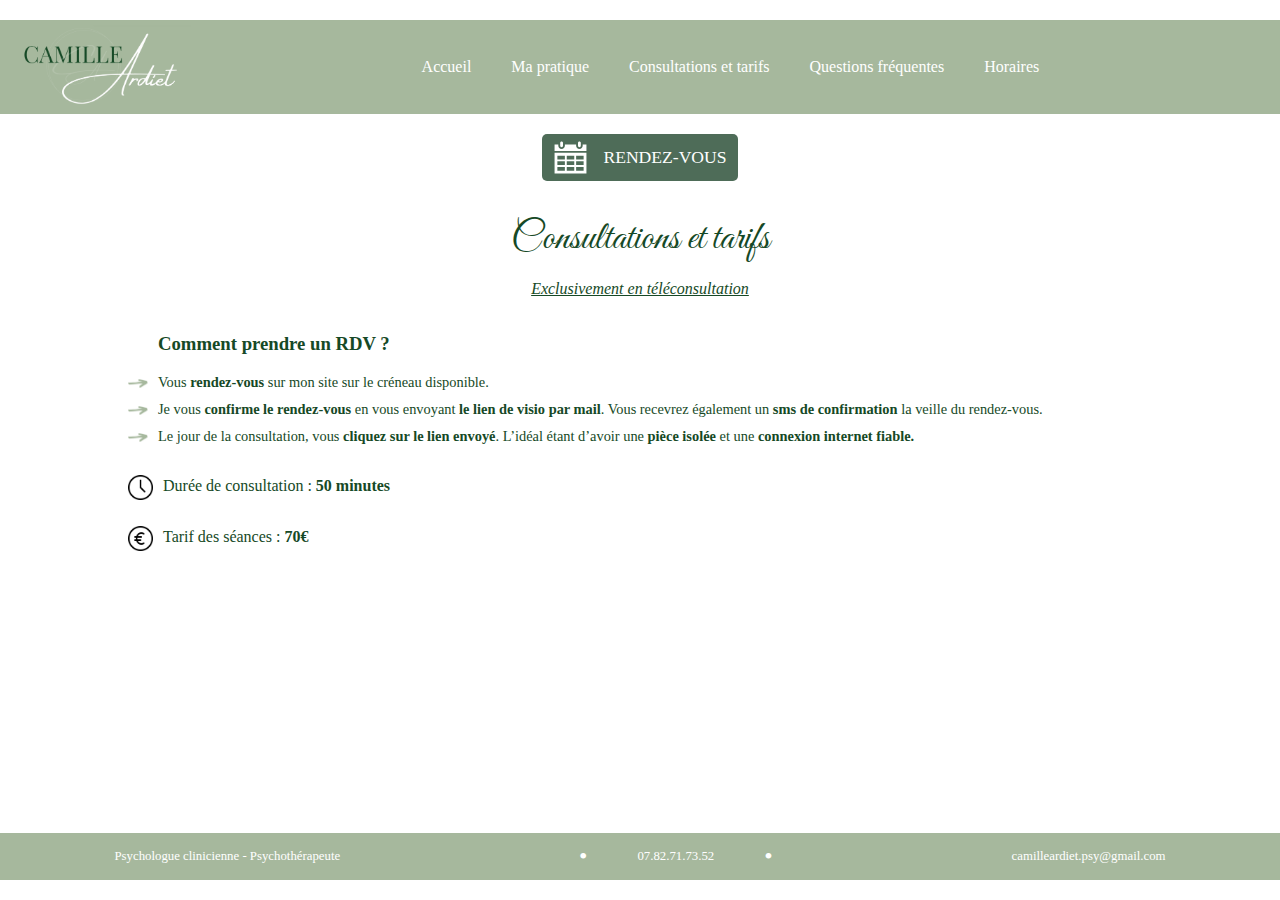
==== Consultation.html @ 42e3f1b3 "test" ====
<!DOCTYPE html>
<html lang="fr">
    
<head>
    <meta charset="UTF-8">
    <meta name="viewport" content="width=device-width, initial-scale=1.0">
    <title>Camille Ardiet - Psychologue</title>
    <link rel="stylesheet" href="styles.css">
</head>

<body>
    <header>
        <div class="container">
            <a href="index.html">
                <img src="logo cam.png" alt="Logo Camille Ardiet" class="logo">
            </a>
            <button class="menu-toggle" aria-label="Ouvrir le menu">&#9776;</button>
            <nav>
                <ul>
                    <li><a href="index.html">Accueil</a></li>
                    <li><a href="MaPratique.html">Ma pratique</a></li>
                    <li><a href="Consultation.html">Consultations et tarifs</a></li>
                    <li><a href="FAQ.html">Questions fréquentes</a></li>
                    <li><a href="Horaires.html">Horaires</a></li>
                </ul>
            </nav>
        </div>
    </header>

    <div class="content">
        <a href="https://calendly.com/camilleardiet-psy/reservation" class="rendezvous-link" target="_blank">
            <button class="rendezvous">
                <img src="agenda.svg" alt="Calendrier" class="calendrier-icon">
                <span class="text-rdv">RENDEZ-VOUS</span>
            </button>
        </a>
    </div>
    
    <div>
        <h2 class="section-title">Consultations et tarifs</h2>
        <p class="section-title-consult-h3">Exclusivement en téléconsultation</p>
    </div>

    <div class="PriseRDV-section">
        <h3>Comment prendre un RDV ?</h3>
            <div class="itemRDV">
                <img src="flecheverte.png" alt="Flèche" class="arrow-icon">
                <p>Vous <strong>rendez-vous</strong> sur mon site sur le créneau disponible.</p>
            </div>
            <div class="itemRDV">
                <img src="flecheverte.png" alt="Flèche" class="arrow-icon">
                <p>Je vous <strong>confirme le rendez-vous</strong> en vous envoyant <strong>le lien de visio par mail</strong>. Vous recevrez également un <strong>sms de confirmation</strong> la veille du rendez-vous. </p>
            </div>
            <div class="itemRDV">
                <img src="flecheverte.png" alt="Flèche" class="arrow-icon">
                <p>Le jour de la consultation, vous <strong>cliquez sur le lien envoyé</strong>. L’idéal étant d’avoir une <strong>pièce isolée</strong> et une <strong>connexion internet fiable.</strong></p>
            </div>
    </div>

    <div class="Horairetarif">
        <div class="itemHoraireTarif">
            <img src="horloge.png" alt="horloge" class="clock-icon">
            <p>Durée de consultation : <strong>50 minutes</strong></p>
        </div>
        <div class="itemHoraireTarif">
            <img src="LogoEuro.png" alt="horloge" class="euro-icon">
            <p>Tarif des séances : <strong>70€</strong></p>
        </div>
    </div>

    <footer>
        <div class="contact-bar">
            <span>Psychologue clinicienne - Psychothérapeute</span>
            <div class="contact-info">
                <span class="dot">•</span>
                <a href="tel:0782717352">07.82.71.73.52</a>
                <span class="dot">•</span>
            </div>
            <a href="mailto:camilleardet.psy@gmail.com">camilleardiet.psy@gmail.com</a>
        </div>
    </footer>

<script src="script.js"></script>
</body>
</html>
---- styles.css ----
/*styles.css */

/* Google Font */
@import url('https://fonts.googleapis.com/css2?family=Great+Vibes&display=swap');

body {
    display: flex;
    flex-direction: column;
    min-height: 100vh;
    font-family: Georgia;
    margin: 0;
    padding: 0;
    box-sizing: border-box;
}

header {
    padding-top: 20px;
    background: white;
}

footer {
    margin-top: auto;
    margin-bottom: 20px;
}

.content-wrapper {
    padding:20px
}

.container {
    display: flex;
    justify-content: space-between;
    align-items: center;
    padding: 5px 20px;
    background: #a6b89d;
    color: white;
    margin: 0 auto;
}

.logo {
    height: 80px;
    width: auto;
    max-width: 200px;
    margin-right:10px;
}

nav {
    flex-grow: 1; 
}

nav ul {
    list-style: none;
    display: flex;
    justify-content: center; 
    gap: 40px; 
    padding: 0;
    margin: 0;
}

nav a {
    color: white;
    text-decoration: none;
    font-size: 1rem;
}

nav a:hover{
    text-decoration: underline;
    color: #efefef;
}

.menu-toggle {
    display: none;
    background: none;
    border: none;
    font-size: 2rem;
    color: white;
    cursor: pointer;
}
@media (max-width: 768px) {
    .container {
        position: relative; 
        display: flex;
        flex-direction: column; 
        align-items: flex-start; 
        padding: 15px;
    }

    .logo {
        max-width: 150px;
    }

    .menu-toggle {
        display: block;
        background: none;
        border: none;
        cursor: pointer;
        align-self: flex-end; 
        margin-top: 10px; 
        position: absolute;
        right: 20px;
    }

    nav {
        display: none; 
        width: 100%;
        text-align: center;
    }

    nav ul {
        flex-direction: column; 
        gap: 20px;
        padding: 0;
        margin: 0;
        justify-content: center;
        align-items: center; 
    }

    nav a {
        font-size: 1rem;
        display: block;
    }

    nav.show {
        display: block; 
    }

@keyframes fadeIn {
    from {
        opacity: 0;
        transform: translateY(-20px);
    }
    to {
        opacity: 1;
        transform: translateY(0);
    }
}

}
h1 span {
    font-style: italic;
}

.hero {
    display: flex;
    align-items: center;
    justify-content: space-evenly;
    max-width:1200px;
    margin: 0 auto; 
}

.psy-title {
    color : #164926;
    font-weight: normal; 
    font-size: 1.5em;
    margin-bottom: 0px;
}

.content {
    display: flex;
    flex-direction: column; 
    align-items: center;
    text-align:center;
}

.profile-pic {
    flex: 1; 
    max-width: 200px; 
    height: auto; 
}

.rendezvous {
    display: flex;
    align-items: center;
    justify-content: center;
    background-color: #4E6C58; 
    color: white;
    border: none;
    border-radius: 5px;
    cursor: pointer;
    font-family: Georgia;
    margin-top: 20px; 
    font-size: 1.1em;
}

.rendezvous .calendrier-icon {
    width: 45px; 
    height: auto;
    margin-right: 10px; 
}

.rendezvous .text-rdv {
    margin-right:5px;
    text-decoration: none;
}
.rendezvous-link{
    text-decoration: none;
}
.rendezvous:hover {
    background-color: #445e4d; 
}

@media (max-width: 768px) {
    .hero {
        flex-direction: column; 
        align-items: center; 
    }

    .profile-pic {
        margin-left: 0; 
        margin-top: 20px; 
    }
}

.practice {
    flex:1;
    text-align: center;
}

.section-title {
    font-family: 'Great Vibes', cursive;
    font-weight: normal;
    color: #164926;
    font-size: 2.5rem;
    margin-bottom: 25px;
}

.practice .section-title{
    margin-top: 0px;
    margin-bottom:30px;
}
.separator {
    border-top: 2px solid #adadad;
    width: 50%;
    margin: auto;
    margin-bottom: 20px;
}

.practice-content {
    display: flex;
    flex-direction: row;
    align-items: center;
    max-width: 800px;
    margin: auto;
    margin-bottom:20px;
    gap: 40px; 

}

.text-block {
    background: #4E6C58;
    border-radius: 20px;
    max-width: 600px;
    width: 100%;
    color: white;
}

.etude{
    padding:0 10px 0 10px;
}

.rpps{
    padding: 0 10px 0 10px;
}

.quote-block {
    font-style: italic;
    color: #555;
    width: 100%;
    max-width: 600px;
}

.quote {
    font-size: 1rem;
}

.signature {
    text-align: right;
    margin-top: 10px;
}


@media (max-width: 768px) {
    
    .text-block {
        border-radius: 0px;
    }
    .practice-content {
        flex-direction: column;
        gap:0px
    }

    .quote {
        padding : 10px;
    }

    .signature{
        padding:10px;
    }
    }

.contact-bar {
    display : flex;
    justify-content:space-around;
    gap: 10px;
    flex-wrap: wrap;
    color:white;
    font-size: 0.8rem;
    background: #A6B89D;
    align-items: center;
    padding: 10px 0;
}

.contact-info {
    display: flex;
    align-items: center;
    gap : 50px;
}

.contact-bar a {
    color: white; 
    text-decoration: none; 
}

.contact-bar a:hover {
    color: #ccc; 
}

.contact-bar .dot {
    font-size: 1.5rem;
}

@media (max-width: 768px) {
    .contact-bar {
        flex-direction: column;
        text-align: center; 
    }

    .contact-bar a {
        display: block; 
    }

    .contact-bar .dot {
        display: inline; 
        margin: 0 5px; 
    }

    .contact-info {
        flex-direction: row; 
        justify-content: center; 
        gap : 10px;
    }
}
    


/*Ma pratique.html*/


.section-title {
    font-family: 'Great Vibes', cursive;
    font-weight: normal;
    color: #164926;
    font-size: 2.5rem;
    margin-bottom: 10px;
    text-align: center;
}

.section-titleh3 {
    font-family: 'Great Vibes', cursive;
    font-weight: normal;
    color: #164926;
    font-size: 1.5rem;
    margin-bottom: 10px;
    text-align: center;
}


.approach,
.issues {
    display: flex;
    flex-direction: column;
    text-align: center;
    padding: 20px;
    max-width: 600px;
    width:100%;

}

.approach p{
    font-size: 0.9em;
    text-align: justify;
}

.issues-list ul{
    text-align: left;   
    list-style-type: disc;
    padding-left: 25px;
    color: white;
    font-size: 0.9em;
}
.issues-list{
    background-color: #4e6c58;
    border-radius: 25px;

}

.group1{
    display:flex;
    flex-direction: row;
    gap: 20px;
    justify-content: center;
}

.motscience{
    text-decoration: underline;
}
/* Pour les écrans plus petits, affiche en ligne */
@media (max-width: 768px) {
    .approach,
    .issues {
        flex-direction: row;
        flex-wrap: wrap;
        padding:0px;
    }

    .issues-list{
        border-radius: 0px;
    }
    .approach p,
    .issues-list ul {
        margin: 5px 0;
        padding: 5px 20px 5px 20px;
    }

    .group1{
        flex-direction: column;
    }

    .section-titleh3 {
        text-align: center;
    }
}

/*
.audience ul {
    color: white;
}

.formats h3,
.audience h3 {
    font-family: 'Great Vibes', cursive;
    color: #164926;
    font-size: 1.5rem;
    margin-bottom: 10px;
}
*/

.offer {
    display: flex;
    flex-direction: column;
    align-items: center;
 /* gap: 20px;*/
}

.block {
    background-color: #4e6c58;
    /*/background-color: #d9e8d9;*/
    border-radius: 25px;
    padding: 0px 15px 15px 15px;
    width: 80%;
    max-width: 600px;
    text-align: left;
    color:white;
    margin-bottom: 10px;
}

.block h4 {
    font-family: 'Great Vibes', cursive;
    font-size: 1.5rem;
    margin-bottom: 10px;
    margin-top : 10px;
}

.item {
    display: flex;
    align-items: flex-start;
    gap: 10px;
    margin-bottom: 10px;

}
.item p{
    margin : 0px;
    font-size: 0.9em;
}

.arrow-icon {
    width: 20px;
    height: auto;
    margin-top: 5px; /* Ajustez selon la taille de votre image */
}

.audience ul {
    list-style: none;
    padding: 0;
}

.audience li {
    display: flex;
    align-items: center;
    gap: 10px;
    margin-bottom: 10px;
    font-size: 0.9em;
}
/*Page consultations et tarifs*/
.PriseRDV-section{
    padding: 0px 15px 15px 15px;
    width: 80%;
    text-align: left;
    margin: 0 auto;
    color:#164926;
    
}

.section-title-consult-h3{
    font-style: italic;
    color:#164926;
    text-align: center;
    text-decoration: underline;
}
/* Page horaires */

.Horaires{
    text-align: center;
    font-weight: bold;
    color: #164926;
}

.Horaires ul {
    list-style: none; /* Supprime les puces */
    padding: 0;
}

.Horaires li {
    margin-bottom: 10px; /* Ajustez la valeur selon vos besoins */
    font-size: 1.4em;
}

.itemRDV{
    display: flex;
    align-items: flex-start;
    gap: 10px;
    margin-bottom: 10px;
}

.itemRDV p{
    margin: 0px;
    font-size: 0.9em;
}

h3{
    padding-left: 30px;
}

.Horairetarif{
    padding: 0px 15px 15px 15px;
    width: 80%;
    text-align: left;
    margin: 0 auto;
    color:#164926;
}

.itemHoraireTarif{
    display: flex;
    align-items: flex-start;
    gap: 10px;
    margin-bottom: 10px;
}

.itemHoraireTarif p{
    margin-top:7px;
}
.clock-icon{
    width: 25px;
    height: auto;
    margin-top: 5px; /* Ajustez selon la taille de votre image */
}

.euro-icon{
    width: 25px;
    height: auto;
    margin-top: 5px; /* Ajustez selon la taille de votre image */
}

/*Page FAQ*/
.contentFAQ{
    color:#164926;
}

.faq-section {
    display:flex;
    margin: 20px auto;
    padding: 20px 20px 20px 0px;
    text-align: left;
    justify-content: center;
    gap:10px;
}

.faq-section .section-title{
    margin-top:0px;
}

.faq-question{
    max-width: 820px;
}
.faq-image img {
    max-width: 100%;
    height: auto;
    border-radius: 25px;
}

.faq-image{
    max-width: 370px;
    height: auto;   
}
.faq-item {
    margin-bottom: 20px;
    border-bottom: 1px solid #ccc;
    padding-bottom: 10px;
}

.faq-item h3 {
    display: flex;
    justify-content: space-between;
    align-items: center;
    margin-bottom: 5px;
}

.toggle-answer {
    width: 20px;
    height: auto;
    margin-left: 10px;
}

.faq-item{
    cursor: pointer;
}
.answer {
    display: none;
    padding: 5px 5px 5px 30px;

}
.answer ul li {
    margin: 5px auto;
}

@media (max-width: 768px) {
    .faq-section{
        flex-direction: column-reverse;
        align-items:center;
    }
}
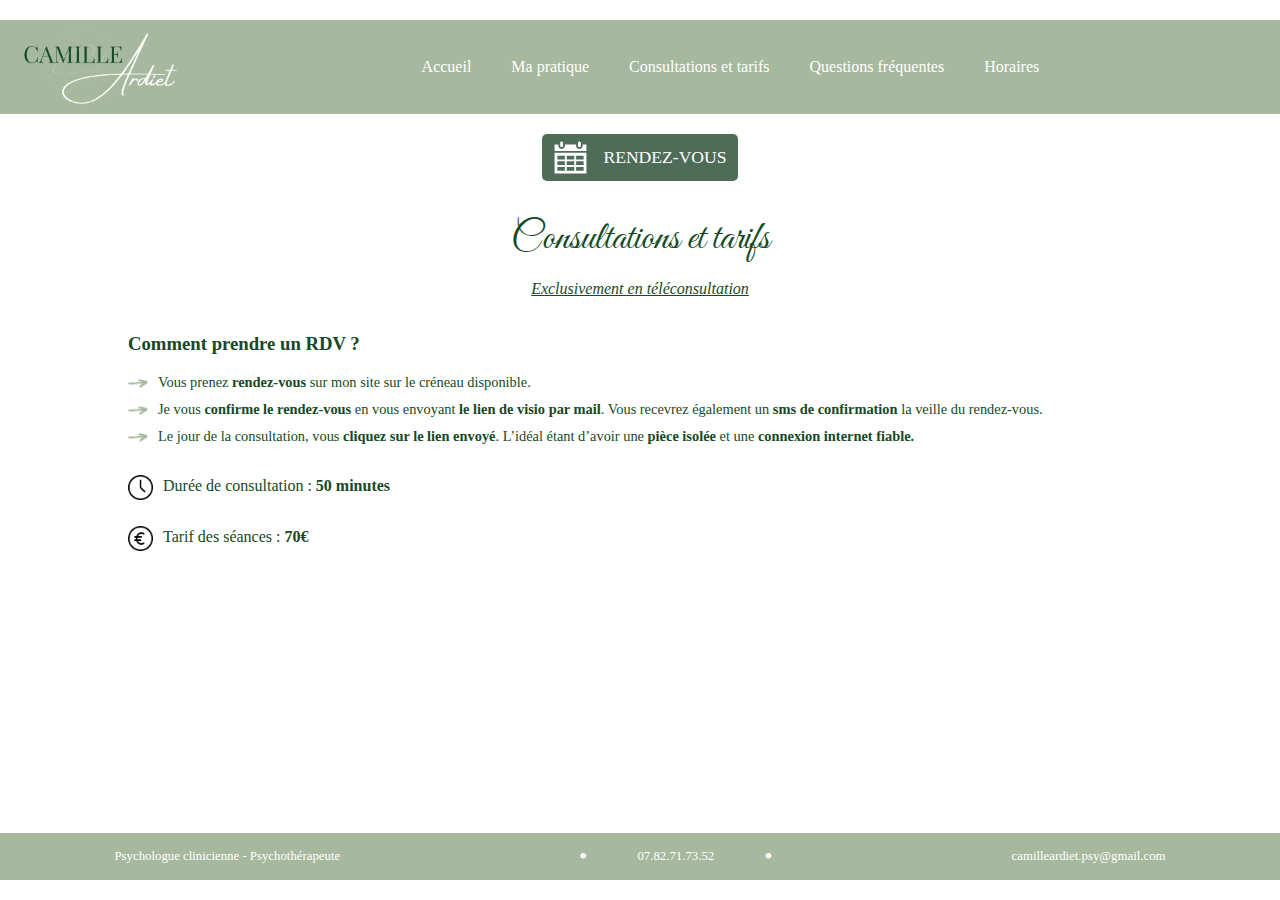
==== commit f0640e9a: "V1.2" ====
--- a/Consultation.html
+++ b/Consultation.html
@@ -45,7 +45,7 @@
         <h3>Comment prendre un RDV ?</h3>
             <div class="itemRDV">
                 <img src="flecheverte.png" alt="Flèche" class="arrow-icon">
-                <p>Vous <strong>rendez-vous</strong> sur mon site sur le créneau disponible.</p>
+                <p>Vous prenez <strong>rendez-vous</strong> sur mon site sur le créneau disponible.</p>
             </div>
             <div class="itemRDV">
                 <img src="flecheverte.png" alt="Flèche" class="arrow-icon">
--- a/styles.css
+++ b/styles.css
@@ -167,6 +167,8 @@
     flex: 1; 
     max-width: 200px; 
     height: auto; 
+    width: 100%;
+    object-fit: cover;
 }
 
 .rendezvous {
@@ -528,6 +530,10 @@
     text-align: center;
     text-decoration: underline;
 }
+
+.PriseRDV-section h3{
+    padding-left: 0px;
+}
 /* Page horaires */
 
 .Horaires{
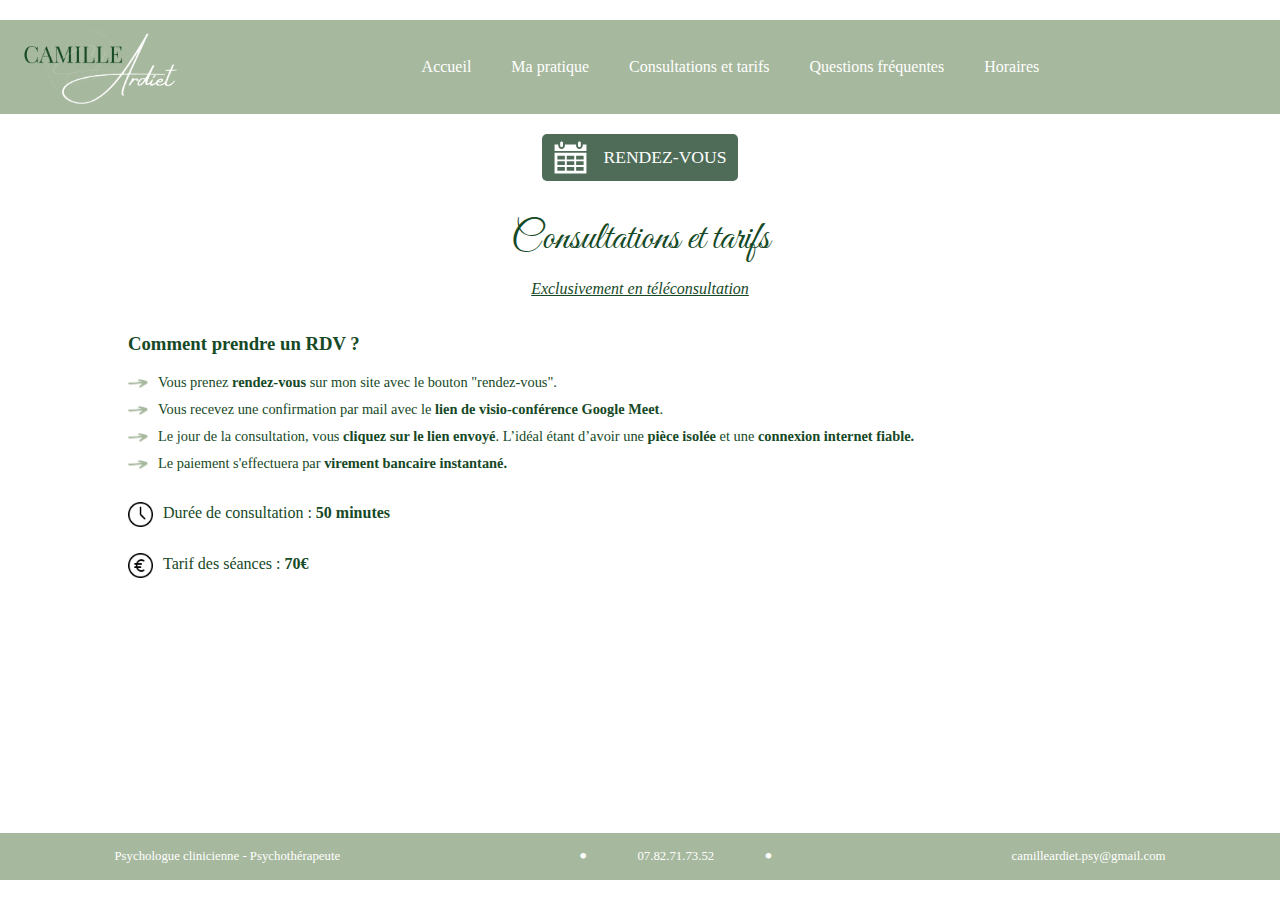
==== commit 4b50a0cb: "v2.1" ====
--- a/Consultation.html
+++ b/Consultation.html
@@ -6,6 +6,9 @@
     <meta name="viewport" content="width=device-width, initial-scale=1.0">
     <title>Camille Ardiet - Psychologue</title>
     <link rel="stylesheet" href="styles.css">
+    <meta name="description" content="Camille Ardiet, psychologue et psychothérapeute spécialisée en TCC. Découvrez mes services, tarifs et horaires de consultation.">
+    <link rel="icon" type="image/png" sizes="32x32" href="favicon-32x32.png">
+    <link rel="icon" type="image/png" sizes="16x16" href="favicon-16x16.png">
 </head>
 
 <body>
@@ -18,17 +21,17 @@
             <nav>
                 <ul>
                     <li><a href="index.html">Accueil</a></li>
-                    <li><a href="MaPratique.html">Ma pratique</a></li>
-                    <li><a href="Consultation.html">Consultations et tarifs</a></li>
-                    <li><a href="FAQ.html">Questions fréquentes</a></li>
-                    <li><a href="Horaires.html">Horaires</a></li>
+                    <li><a href="mapratique.html">Ma pratique</a></li>
+                    <li><a href="consultation.html">Consultations et tarifs</a></li>
+                    <li><a href="faq.html">Questions fréquentes</a></li>
+                    <li><a href="horaires.html">Horaires</a></li>
                 </ul>
             </nav>
         </div>
     </header>
 
     <div class="content">
-        <a href="https://calendly.com/camilleardiet-psy/reservation" class="rendezvous-link" target="_blank">
+        <a href="https://calendar.google.com/calendar/u/0/appointments/schedules/AcZssZ1D8GQVfDVAk3cx5sN9hyD6kDlin8GtZe3ylliQdxiQv33PA-nvYhumIaRLqfd4iX1n2y1VtiNy" class="rendezvous-link" target="_blank">
             <button class="rendezvous">
                 <img src="agenda.svg" alt="Calendrier" class="calendrier-icon">
                 <span class="text-rdv">RENDEZ-VOUS</span>
@@ -45,15 +48,19 @@
         <h3>Comment prendre un RDV ?</h3>
             <div class="itemRDV">
                 <img src="flecheverte.png" alt="Flèche" class="arrow-icon">
-                <p>Vous prenez <strong>rendez-vous</strong> sur mon site sur le créneau disponible.</p>
+                <p>Vous prenez <strong>rendez-vous</strong> sur mon site avec le bouton "rendez-vous".</p>
             </div>
             <div class="itemRDV">
                 <img src="flecheverte.png" alt="Flèche" class="arrow-icon">
-                <p>Je vous <strong>confirme le rendez-vous</strong> en vous envoyant <strong>le lien de visio par mail</strong>. Vous recevrez également un <strong>sms de confirmation</strong> la veille du rendez-vous. </p>
+                <p> Vous recevez une confirmation par mail avec le <strong>lien de visio-conférence Google Meet</strong>. </p>
             </div>
             <div class="itemRDV">
                 <img src="flecheverte.png" alt="Flèche" class="arrow-icon">
                 <p>Le jour de la consultation, vous <strong>cliquez sur le lien envoyé</strong>. L’idéal étant d’avoir une <strong>pièce isolée</strong> et une <strong>connexion internet fiable.</strong></p>
+            </div>
+            <div class="itemRDV">
+                <img src="flecheverte.png" alt="Flèche" class="arrow-icon">
+                <p>Le paiement s'effectuera par <strong>virement bancaire instantané.</strong></p>
             </div>
     </div>
 
--- a/styles.css
+++ b/styles.css
@@ -1,7 +1,6 @@
  
 /*styles.css */
 
-/* Google Font */
 @import url('https://fonts.googleapis.com/css2?family=Great+Vibes&display=swap');
 
 body {
@@ -263,6 +262,8 @@
 
 .rpps{
     padding: 0 10px 0 10px;
+    text-decoration: none;
+    color: inherit;
 }
 
 .quote-block {
@@ -354,8 +355,6 @@
     }
 }
     
-
-
 /*Ma pratique.html*/
 
 
@@ -417,7 +416,7 @@
 .motscience{
     text-decoration: underline;
 }
-/* Pour les écrans plus petits, affiche en ligne */
+
 @media (max-width: 768px) {
     .approach,
     .issues {
@@ -444,30 +443,14 @@
     }
 }
 
-/*
-.audience ul {
-    color: white;
-}
-
-.formats h3,
-.audience h3 {
-    font-family: 'Great Vibes', cursive;
-    color: #164926;
-    font-size: 1.5rem;
-    margin-bottom: 10px;
-}
-*/
-
 .offer {
     display: flex;
     flex-direction: column;
     align-items: center;
- /* gap: 20px;*/
 }
 
 .block {
     background-color: #4e6c58;
-    /*/background-color: #d9e8d9;*/
     border-radius: 25px;
     padding: 0px 15px 15px 15px;
     width: 80%;
@@ -499,7 +482,7 @@
 .arrow-icon {
     width: 20px;
     height: auto;
-    margin-top: 5px; /* Ajustez selon la taille de votre image */
+    margin-top: 5px; 
 }
 
 .audience ul {
@@ -514,6 +497,7 @@
     margin-bottom: 10px;
     font-size: 0.9em;
 }
+
 /*Page consultations et tarifs*/
 .PriseRDV-section{
     padding: 0px 15px 15px 15px;
@@ -521,7 +505,6 @@
     text-align: left;
     margin: 0 auto;
     color:#164926;
-    
 }
 
 .section-title-consult-h3{
@@ -534,6 +517,7 @@
 .PriseRDV-section h3{
     padding-left: 0px;
 }
+
 /* Page horaires */
 
 .Horaires{
@@ -543,12 +527,12 @@
 }
 
 .Horaires ul {
-    list-style: none; /* Supprime les puces */
+    list-style: none; 
     padding: 0;
 }
 
 .Horaires li {
-    margin-bottom: 10px; /* Ajustez la valeur selon vos besoins */
+    margin-bottom: 10px;
     font-size: 1.4em;
 }
 
@@ -589,16 +573,17 @@
 .clock-icon{
     width: 25px;
     height: auto;
-    margin-top: 5px; /* Ajustez selon la taille de votre image */
+    margin-top: 5px; 
 }
 
 .euro-icon{
     width: 25px;
     height: auto;
-    margin-top: 5px; /* Ajustez selon la taille de votre image */
+    margin-top: 5px; 
 }
 
 /*Page FAQ*/
+
 .contentFAQ{
     color:#164926;
 }
@@ -606,7 +591,7 @@
 .faq-section {
     display:flex;
     margin: 20px auto;
-    padding: 20px 20px 20px 0px;
+    padding: 20px 20px 20px 20px;
     text-align: left;
     justify-content: center;
     gap:10px;
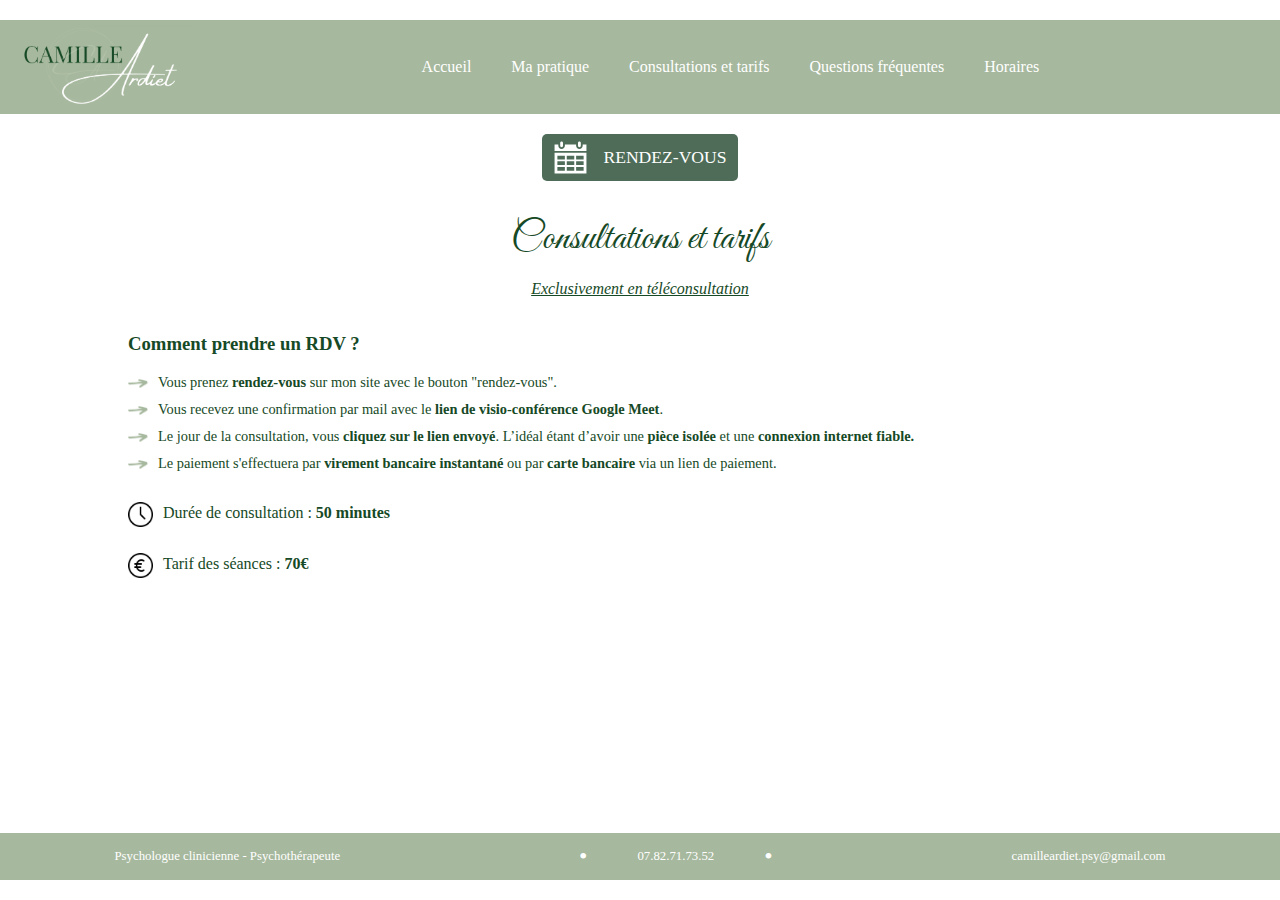
==== commit f29310f1: "v2.2" ====
--- a/Consultation.html
+++ b/Consultation.html
@@ -60,7 +60,7 @@
             </div>
             <div class="itemRDV">
                 <img src="flecheverte.png" alt="Flèche" class="arrow-icon">
-                <p>Le paiement s'effectuera par <strong>virement bancaire instantané.</strong></p>
+                <p>Le paiement s'effectuera par <strong>virement bancaire instantané</strong> ou par <strong>carte bancaire</strong> via un lien de paiement.</p>
             </div>
     </div>
 
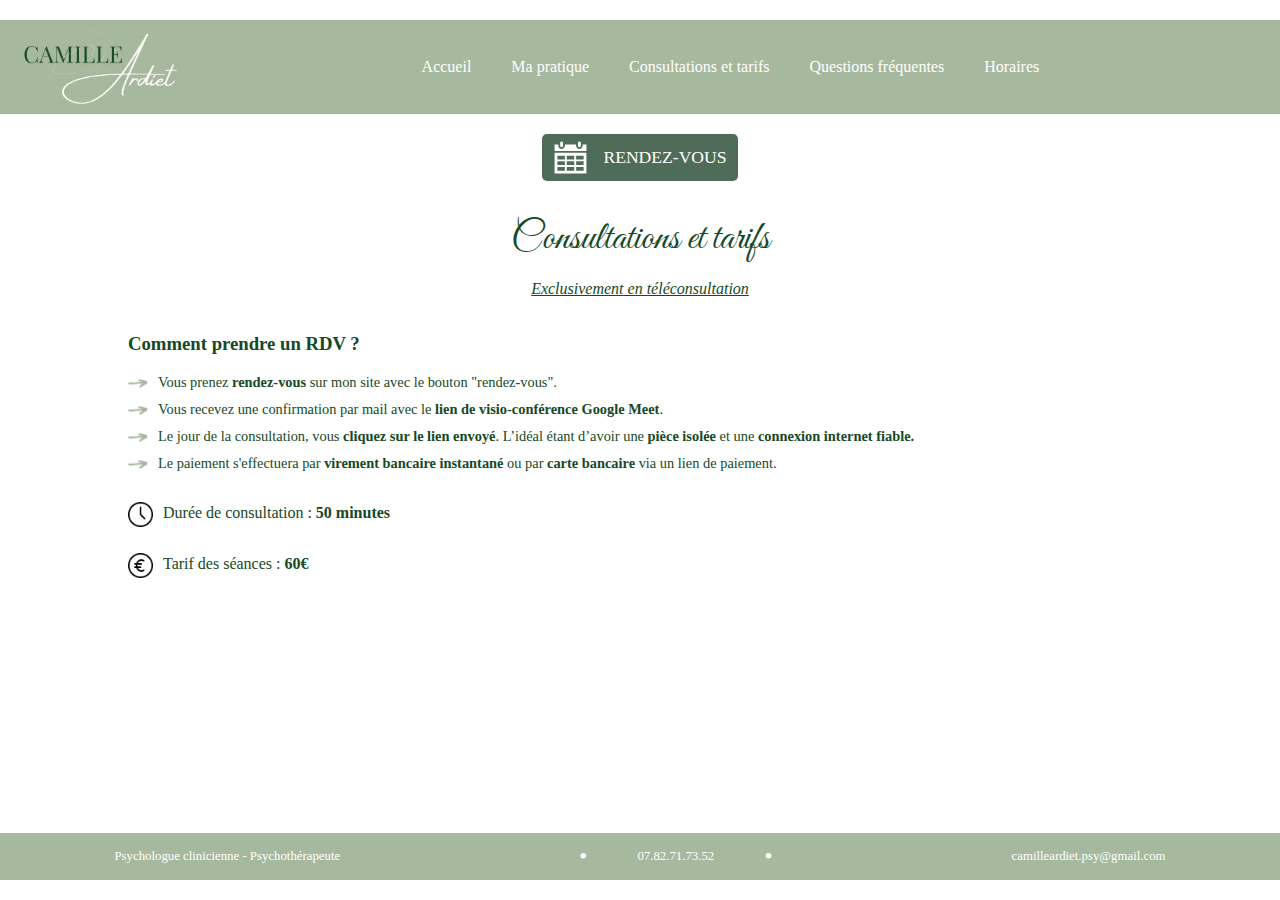
==== commit 767a80d5: "v2.3" ====
--- a/Consultation.html
+++ b/Consultation.html
@@ -71,7 +71,7 @@
         </div>
         <div class="itemHoraireTarif">
             <img src="LogoEuro.png" alt="horloge" class="euro-icon">
-            <p>Tarif des séances : <strong>70€</strong></p>
+            <p>Tarif des séances : <strong>60€</strong></p>
         </div>
     </div>
 
